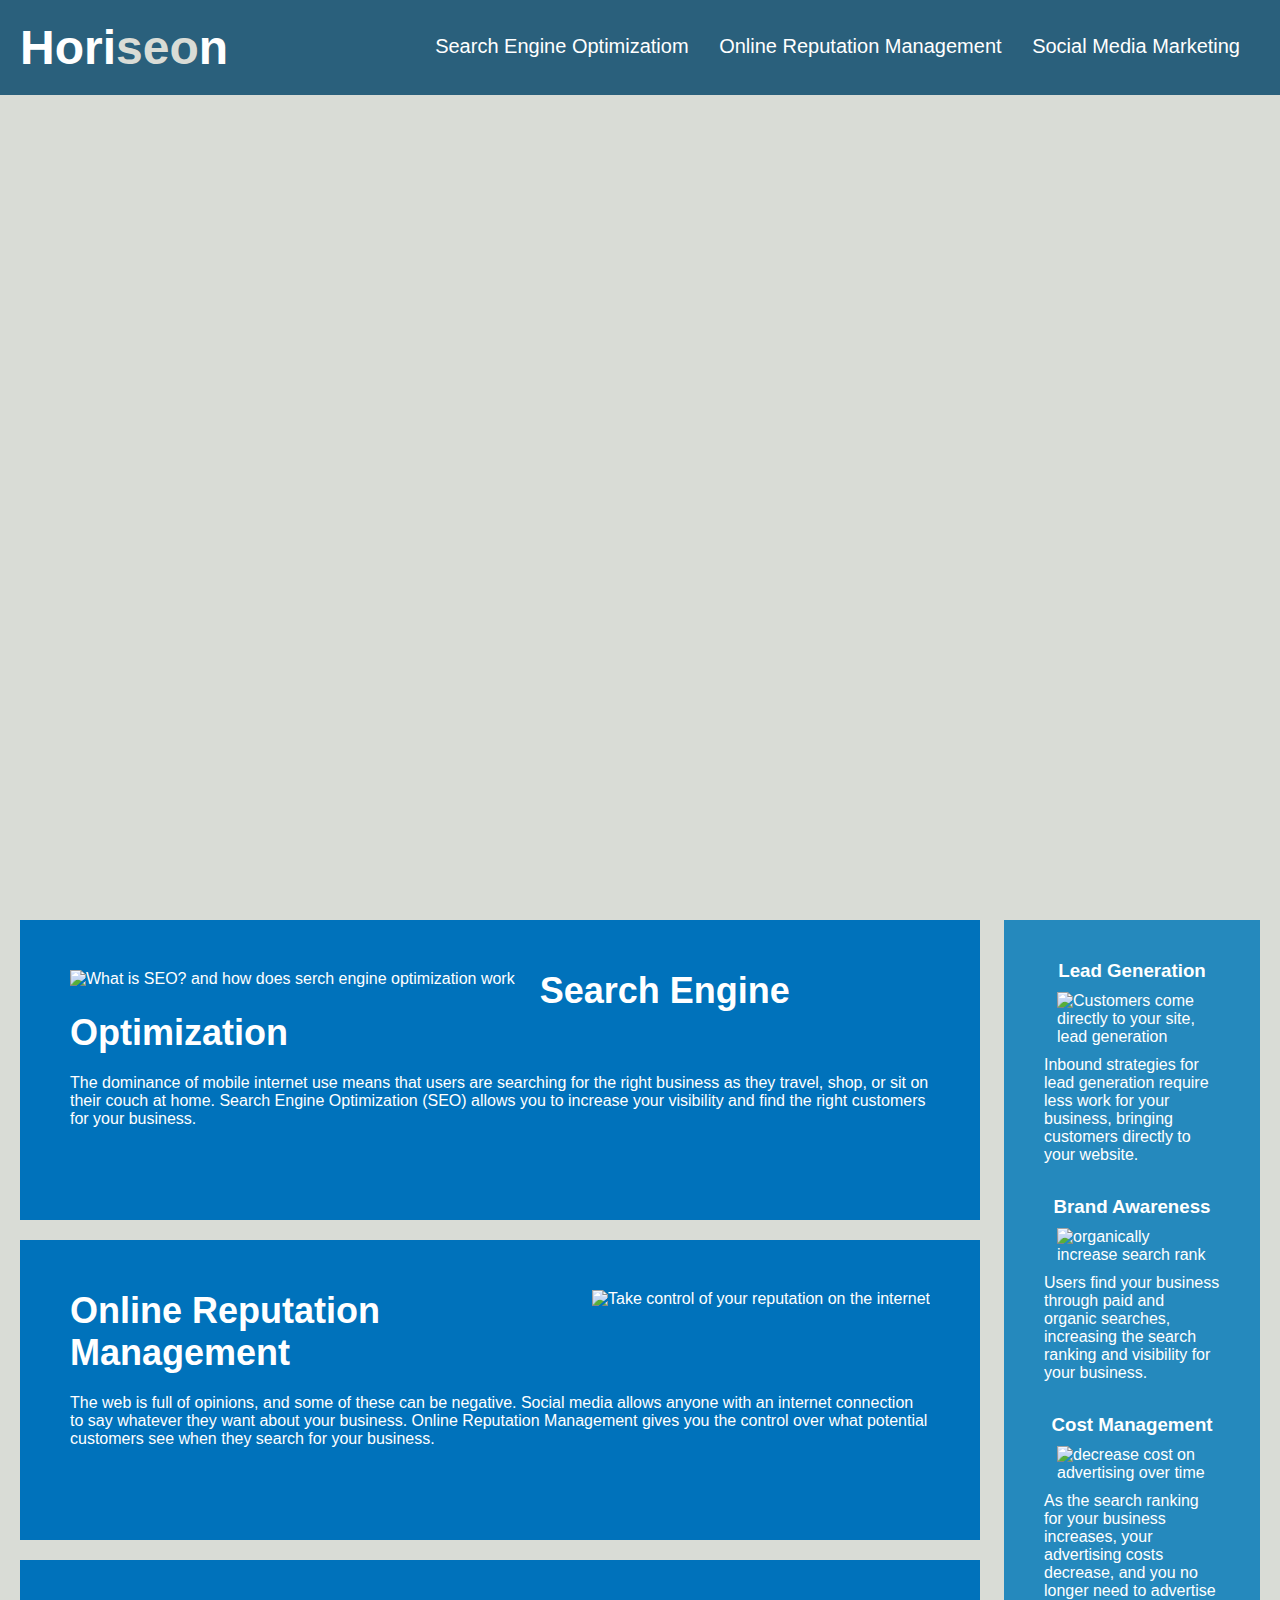
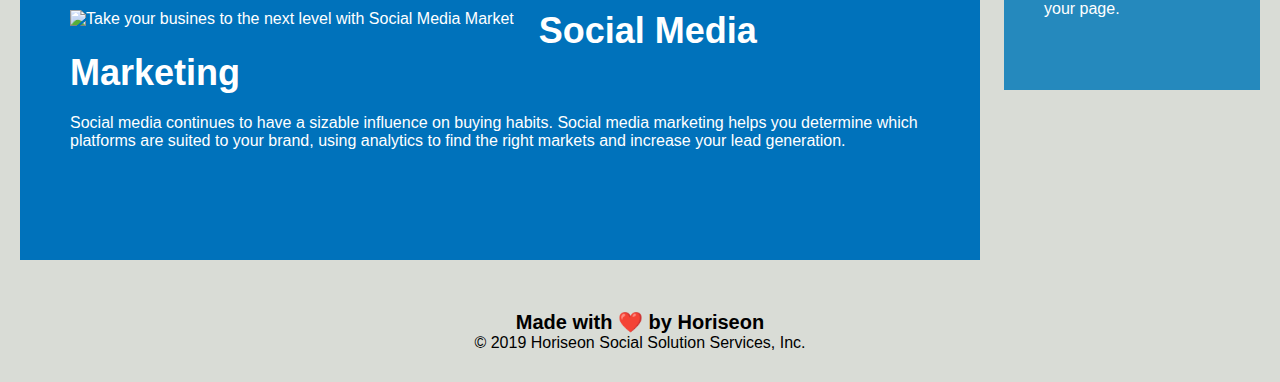
==== index.html @ 1e62593c "push to main" ====
<!DOCTYPE html>
<html lang="en-us">

<head>
    <meta charset="UTF-8" />
    <title>Module-1 Challenge HTML CSS Git Challenge: Code Refactor
    </title>
    <link rel="stylesheet" href="Docs/assets/css/style.css">
</head>

<body>
    <header class="header">
        <h1>Hori<span class="seo">seo</span>n</h1>
        <nav>
            <ul>
                <li>
                    <!-- <a>> used to jump page to <main> <section> -->
                    <a href="#search-engine-optimization">Search Engine Optimizatiom </a> 
                </li>
                <li>
                    <a href="#online-reputation-management">Online Reputation Management</a>
                </li>
                <li>
                    <a href="#social-media-marketing">Social Media Marketing</a>
                </li>
            </ul>
        </nav>
    </header>
    <figure class="hero" alt="HORISEON team working on a project for a client"> </figure>
    <main class="content">

        <section id="search-engine-optimization" class="search-engine-optimization">
            <img src="./assets/images/search-engine-optimization.jpg" alt="What is SEO? and how does serch engine optimization work" class="float-left" />
            <h2>Search Engine Optimization</h2>
            <p>
                The dominance of mobile internet use means that users are searching for the right business as they travel, shop, or sit on their couch at home. Search Engine Optimization (SEO) allows you to increase your visibility and find the right customers for your business.
            </p>
        </section>
        <section id="online-reputation-management" class="online-reputation-management">
            <img src="./assets/images/online-reputation-management.jpg" alt="Take control of your reputation on the internet" class="float-right"  />
            <h2>Online Reputation Management</h2>
            <p>
                The web is full of opinions, and some of these can be negative. Social media allows anyone with an internet connection to say whatever they want about your business. Online Reputation Management gives you the control over what potential customers see when they search for your business.
            </p>
        </section>
        <section id="social-media-marketing" class="social-media-marketing">
            <img src="./assets/images/social-media-marketing.jpg" alt="Take your busines to the next level with Social Media Market" class="float-left" />
            <h2>Social Media Marketing</h2>
            <p>
                Social media continues to have a sizable influence on buying habits. Social media marketing helps you determine which platforms are suited to your brand, using analytics to find the right markets and increase your lead generation.
            </p>
        </section>
    </main>
    <aside class="benefits">
        <section class="benefit-lead">
            <h3>Lead Generation</h3>
            <img src="./assets/images/lead-generation.png"  alt="Customers come directly to your site, lead generation"/>
            <p>
                Inbound strategies for lead generation require less work for your business, bringing customers directly to your website.
            </p>
        </section>
        <section class="benefit-brand">
            <h3>Brand Awareness</h3>
            <img src="./assets/images/brand-awareness.png" alt="organically increase search rank" />
            <p>
                Users find your business through paid and organic searches, increasing the search ranking and visibility for your business.
            </p>
        </section>
        <section class="benefit-cost">
            <h3>Cost Management</h3>
            <img src="./assets/images/cost-management.png" alt="decrease cost on advertising over time"></img>
            <p>
                As the search ranking for your business increases, your advertising costs decrease, and you no longer need to advertise your page.
            </p>
        </section>
    </aside>
    <footer class="footer">
        <h4>Made with ❤️️ by Horiseon</h4>
        <p>
            &copy; 2019 Horiseon Social Solution Services, Inc.
        </p>
    </footer>
</body>

</html>
---- Docs/assets/css/style.css ----
/* Created Variables to replace reused styles */
:root{
    --white-1: #ffffff;
    --white-2: #d9dcd6; 
    --blue: #2589bd;
    --dark-blue: #2a607c;
    --light-blue: #0072bb;
    --font-1: 'Trebuchet MS', 'Lucida Sans Unicode', 'Lucida Grande', 'Lucida Sans', Arial, sans-serif;
    --font-2: 'Gill Sans', 'Gill Sans MT', Calibri, 'Trebuchet MS', sans-serif;

}

* {
    box-sizing: border-box;
    padding: 0;
    margin: 0;
}

body {
    background-color: var(--white-2)
}

.header {
    padding: 20px;
    font-family: var(--font-1); 
    background-color: var(--dark-blue);
    color: var(--white-1)
}

.header h1 {
    display: inline-block;
    font-size: 48px;
}
/* h1 was deleted from below styling as it was unnecessary*/
.header .seo {
    color: var(--white-2);
    font-size: 48px;
}
/* .header div became nav to match html semantics*/
.header nav {
    padding-top: 15px;
    margin-right: 20px;
    float: right;
    font-family: var(--font-2);
    font-size: 20px;
}
/* Took out UL line that was being overidden by LI elements.
added 3 LI elements together that were all styling the same way.  */
.header li {
    display: inline-block;
    margin-left: 25px;
}

.header a {
    color: var(--white-1);
    text-decoration: none;
}

p {
    font-size: 16px;
}

.hero {
    height: 800px;
    width: 100%;
    margin-bottom: 25px;
    background-image: url("../images/digital-marketing-meeting.jpg");
    background-size: cover;
    background-position: center;
}

.float-left {
    float: left;
    margin-right: 25px;
}

.float-right {
    float: right;
    margin-left: 25px;
}

.content {
    width: 75%;
    display: inline-block;
    margin-left: 20px;
}
/*content and benefits sections were out of order. Moved content up to make more 
logical sense*/
/*.search-engine-optimization, .online-reputation-management, .social-media-marketing
 consolidated and labeled .content section to receive same outcome */
.content section {
    margin-bottom: 20px;
    padding: 50px;
    height: 300px;
    font-family: var(--font-2);
    background-color: var(--light-blue);
    color: var(--white-1)
}
/*.search-engine-optimization img, .online-reputation-management img, .social-media-marketing img,
edited to .content img, to have same effect and reduce redundancy   */
.content img {
    max-height: 200px;
}
/*.search-engine-optimization h2, .online-reputation-management h2, .social-media-marketing h2,
edited to .content h2, to have same effect and reduce redundancy   */
.content h2 {
    margin-bottom: 20px;
    font-size: 36px;
}
.benefits {
    margin-right: 20px;
    padding: 40px;
    clear: both;
    float: right;
    width: 20%;
    height: 100%;
    font-family: var(--font-2);
    background-color: var(--blue)
}
/* .benefit-lead, .benefit brand, and .benefit cost were able to be consolidated
 to .benefits section to remove redundancy*/
.benefits section {
    margin-bottom: 32px;
    color: var(--white-1)
}
/* .benefit-lead h3, .benefit brand h3, and .benefit cost h3 were able to be consolidated
 to .benefits h3 to remove redundancy*/
.benefits h3 {
    margin-bottom: 10px;
    text-align: center;
}
/* .benefit-lead img, .benefit brand img, and .benefit cost img were able to be consolidated
 to .benefits img to remove redundancy*/
.benefits img {
    display: block;
    margin: 10px auto;
    max-width: 150px;
}
.footer {
    padding: 30px;
    clear: both;
    font-family: var(--font-1);
    text-align: center;
}
/* Footer header changed to h4 to differentiate from main section */
.footer h4 {
    font-size: 20px;
}
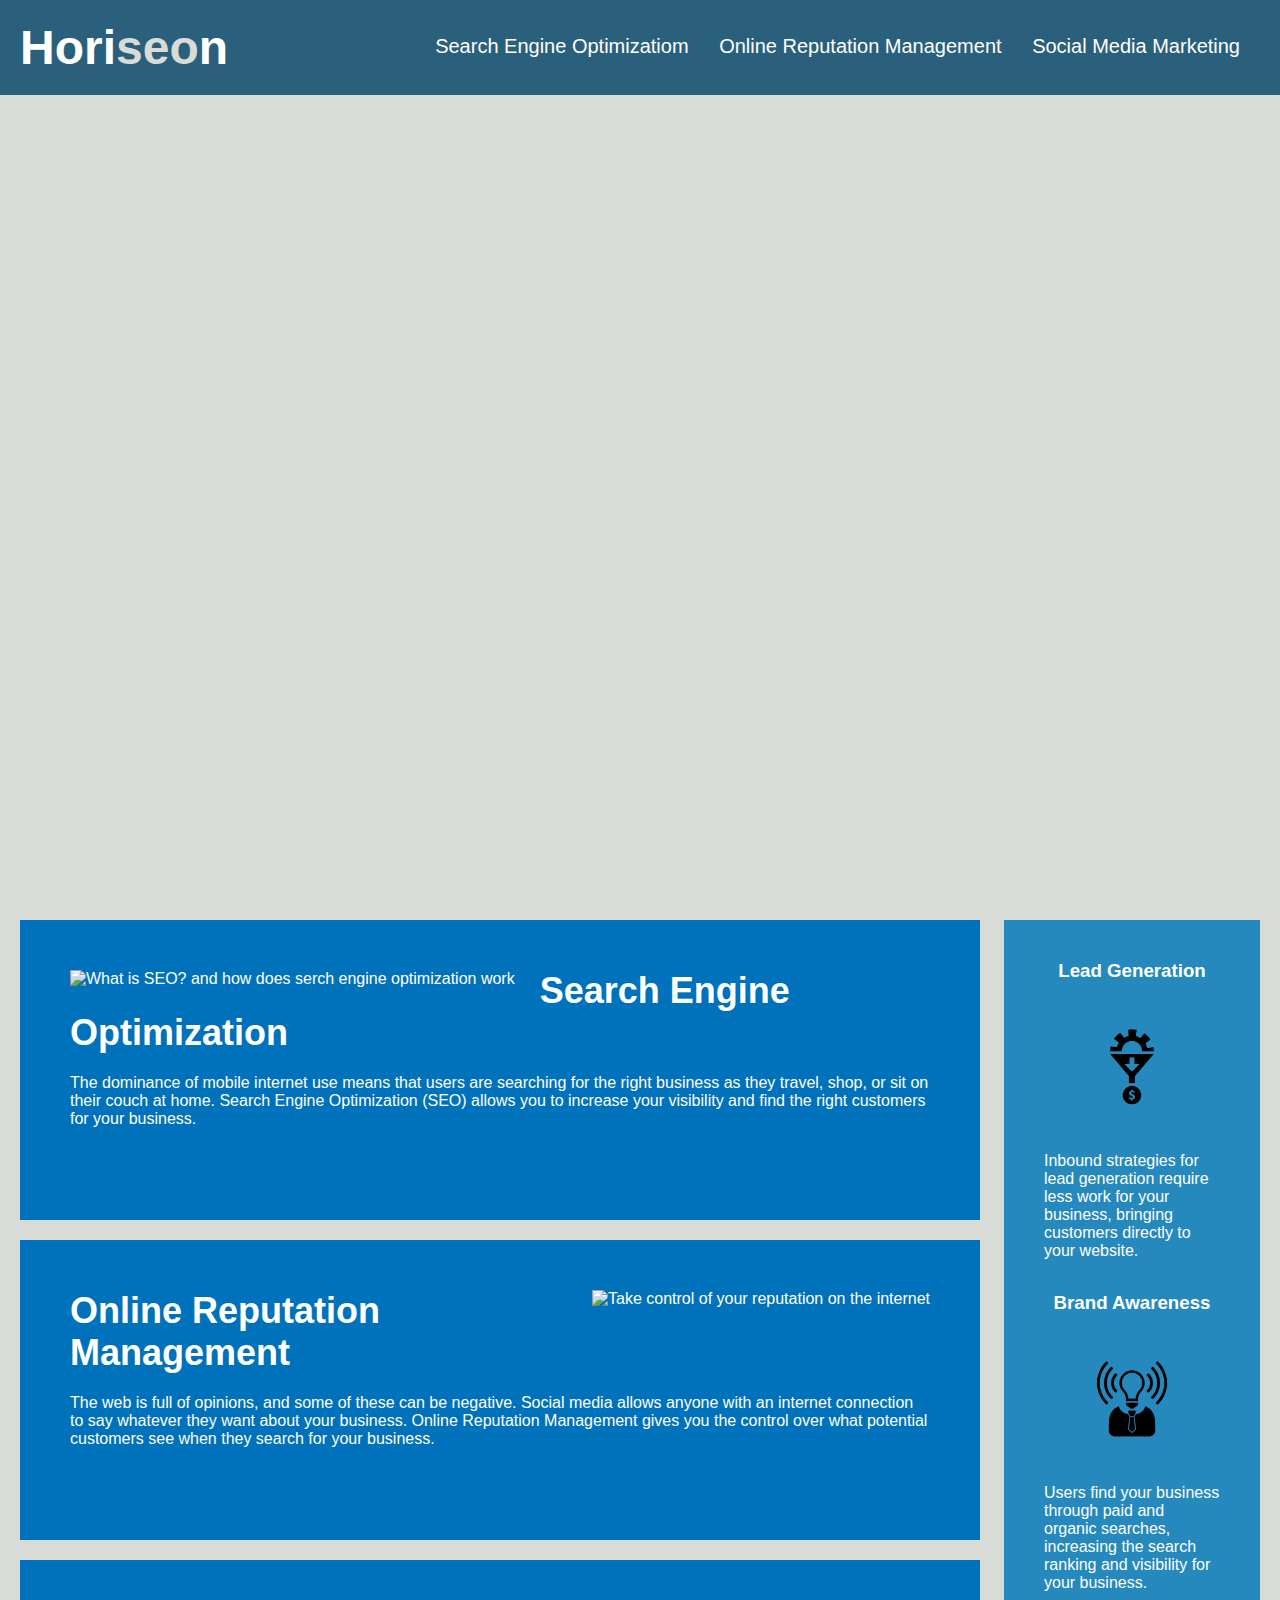
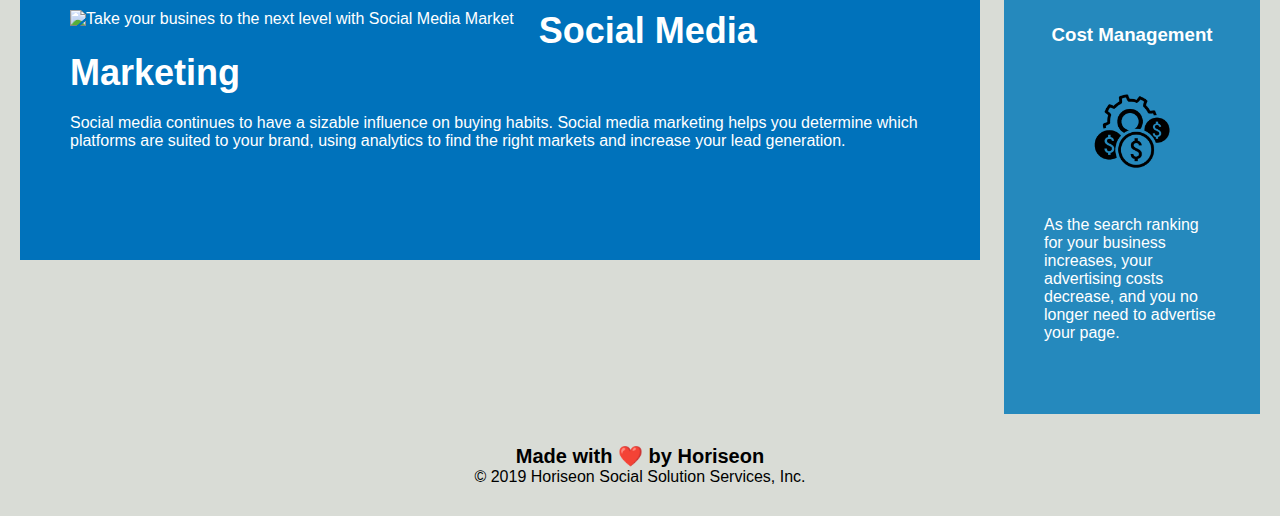
==== commit 99ee9ccc: "push to main" ====
--- a/index.html
+++ b/index.html
@@ -5,7 +5,7 @@
     <meta charset="UTF-8" />
     <title>Module-1 Challenge HTML CSS Git Challenge: Code Refactor
     </title>
-    <link rel="stylesheet" href="Docs/assets/css/style.css">
+    <link rel="stylesheet" href="assets/css/style.css">
 </head>
 
 <body>
--- a/assets/css/style.css
+++ b/assets/css/style.css
@@ -0,0 +1,148 @@
+/* Created Variables to replace reused styles */
+:root{
+    --white-1: #ffffff;
+    --white-2: #d9dcd6; 
+    --blue: #2589bd;
+    --dark-blue: #2a607c;
+    --light-blue: #0072bb;
+    --font-1: 'Trebuchet MS', 'Lucida Sans Unicode', 'Lucida Grande', 'Lucida Sans', Arial, sans-serif;
+    --font-2: 'Gill Sans', 'Gill Sans MT', Calibri, 'Trebuchet MS', sans-serif;
+
+}
+
+* {
+    box-sizing: border-box;
+    padding: 0;
+    margin: 0;
+}
+
+body {
+    background-color: var(--white-2)
+}
+
+.header {
+    padding: 20px;
+    font-family: var(--font-1); 
+    background-color: var(--dark-blue);
+    color: var(--white-1)
+}
+
+.header h1 {
+    display: inline-block;
+    font-size: 48px;
+}
+/* h1 was deleted from below styling as it was unnecessary*/
+.header .seo {
+    color: var(--white-2);
+    font-size: 48px;
+}
+/* .header div became nav to match html semantics*/
+.header nav {
+    padding-top: 15px;
+    margin-right: 20px;
+    float: right;
+    font-family: var(--font-2);
+    font-size: 20px;
+}
+/* Took out UL line that was being overidden by LI elements.
+added 3 LI elements together that were all styling the same way.  */
+.header li {
+    display: inline-block;
+    margin-left: 25px;
+}
+
+.header a {
+    color: var(--white-1);
+    text-decoration: none;
+}
+
+p {
+    font-size: 16px;
+}
+
+.hero {
+    height: 800px;
+    width: 100%;
+    margin-bottom: 25px;
+    background-image: url("../images/digital-marketing-meeting.jpg");
+    background-size: cover;
+    background-position: center;
+}
+
+.float-left {
+    float: left;
+    margin-right: 25px;
+}
+
+.float-right {
+    float: right;
+    margin-left: 25px;
+}
+
+.content {
+    width: 75%;
+    display: inline-block;
+    margin-left: 20px;
+}
+/*content and benefits sections were out of order. Moved content up to make more 
+logical sense*/
+/*.search-engine-optimization, .online-reputation-management, .social-media-marketing
+ consolidated and labeled .content section to receive same outcome */
+.content section {
+    margin-bottom: 20px;
+    padding: 50px;
+    height: 300px;
+    font-family: var(--font-2);
+    background-color: var(--light-blue);
+    color: var(--white-1)
+}
+/*.search-engine-optimization img, .online-reputation-management img, .social-media-marketing img,
+edited to .content img, to have same effect and reduce redundancy   */
+.content img {
+    max-height: 200px;
+}
+/*.search-engine-optimization h2, .online-reputation-management h2, .social-media-marketing h2,
+edited to .content h2, to have same effect and reduce redundancy   */
+.content h2 {
+    margin-bottom: 20px;
+    font-size: 36px;
+}
+.benefits {
+    margin-right: 20px;
+    padding: 40px;
+    clear: both;
+    float: right;
+    width: 20%;
+    height: 100%;
+    font-family: var(--font-2);
+    background-color: var(--blue)
+}
+/* .benefit-lead, .benefit brand, and .benefit cost were able to be consolidated
+ to .benefits section to remove redundancy*/
+.benefits section {
+    margin-bottom: 32px;
+    color: var(--white-1)
+}
+/* .benefit-lead h3, .benefit brand h3, and .benefit cost h3 were able to be consolidated
+ to .benefits h3 to remove redundancy*/
+.benefits h3 {
+    margin-bottom: 10px;
+    text-align: center;
+}
+/* .benefit-lead img, .benefit brand img, and .benefit cost img were able to be consolidated
+ to .benefits img to remove redundancy*/
+.benefits img {
+    display: block;
+    margin: 10px auto;
+    max-width: 150px;
+}
+.footer {
+    padding: 30px;
+    clear: both;
+    font-family: var(--font-1);
+    text-align: center;
+}
+/* Footer header changed to h4 to differentiate from main section */
+.footer h4 {
+    font-size: 20px;
+}
